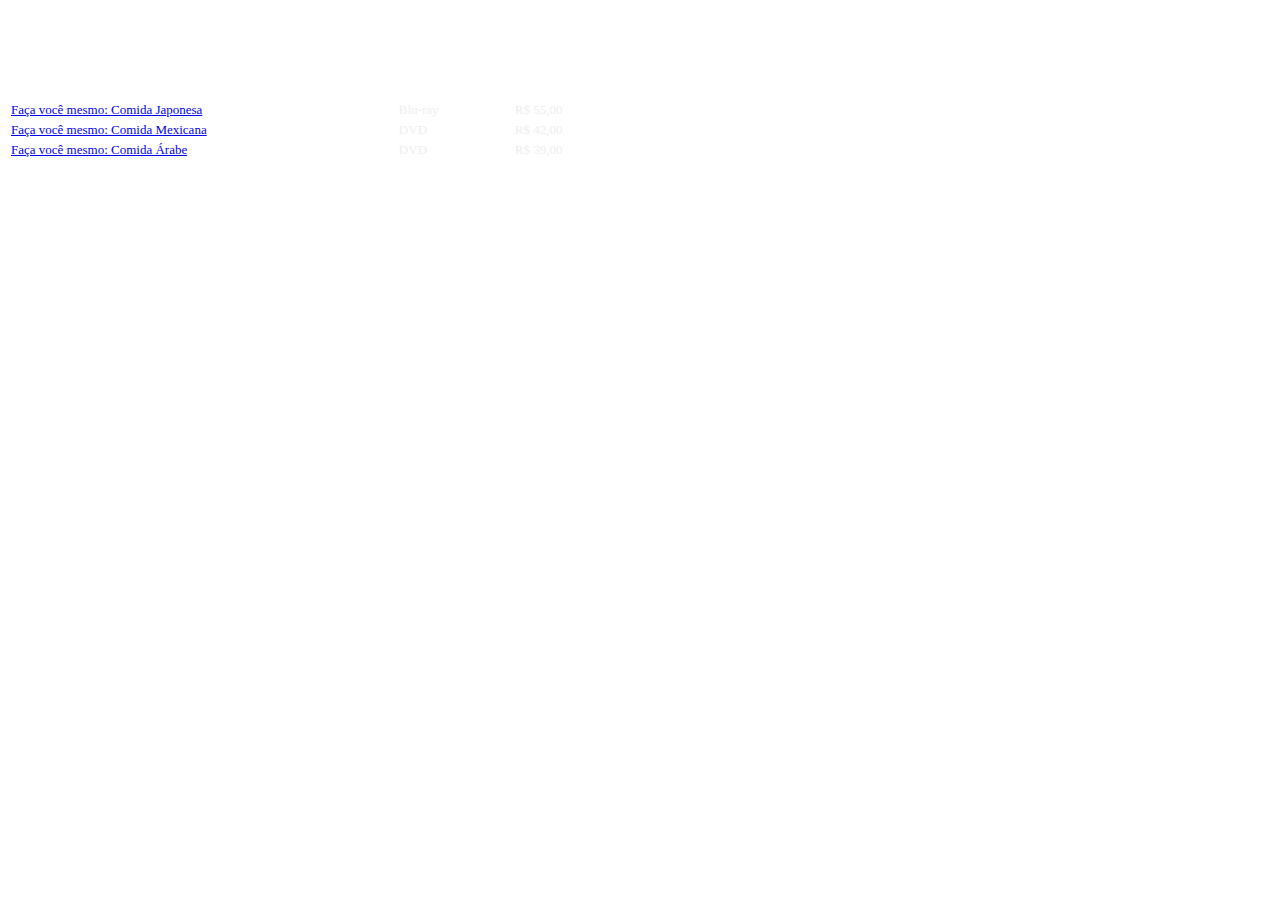
==== index.html @ b0733606 "lab3" ====
<!DOCTYPE html>
<html>
    <head>
        <title>Tabelinha</title>
        <meta charset="utf-8">
        <link href="tables.css" type="text/css" media="screen" rel="stylesheet">
    </head>
    <body>
        <table>
            <tr>
                <td colspan="3">
                    <h2 class="titulo">
                        Catálogo de Produtos - Academia do Web Developer
                    </h2>
                </td>
            </tr>
            <tr class="header">
                <td>
                    Produtos
                </td>
                <td>
                    Categoria
                </td>
                <td>
                    Preço
                </td>
            </tr>
            <tr class="linha">
                <td>
                    <a href="labHTML_produto1.html">Faça você mesmo: Comida Japonesa</a>
                </td>
                <td>Blu-ray</td>
                <td>R$ 55,00</td>
            </tr>
            <tr class="linha">
                <td>
                    <a href="labHTML_produto2.html">Faça você mesmo: Comida Mexicana</a>
                </td>
                <td>DVD</td>
                <td>R$ 42,00</td>
            </tr>
            <tr class="linha">
                <td>
                    <a href="labHTML_produto3.html">Faça você mesmo: Comida Árabe</a>
                </td>
                <td>DVD</td>
                <td>R$ 39,00</td>
            </tr>
        </table>

    </body>
</html>
---- tables.css ----
.titulo{
 background-color = black;
 font-family: Arial;
 color: white;
}

table{
 border-spacing = 5px;
}

p {
    font-family: Verdana, Arial, Helvetica, sans-serif;
    font-weight: bold
}

.header{
background-color = grey;
font-family: Arial;
font-size: 13px;
color: white;
}

.linha{
background-color = grey;
font-family: Verdana;
font-size: 13px;
color: #EEEEEE;
}

 .produto1 {
    color:#FF3300
}

 .produto2 {
    color:#000099
}

 .produto3 {
    color:#009900
}
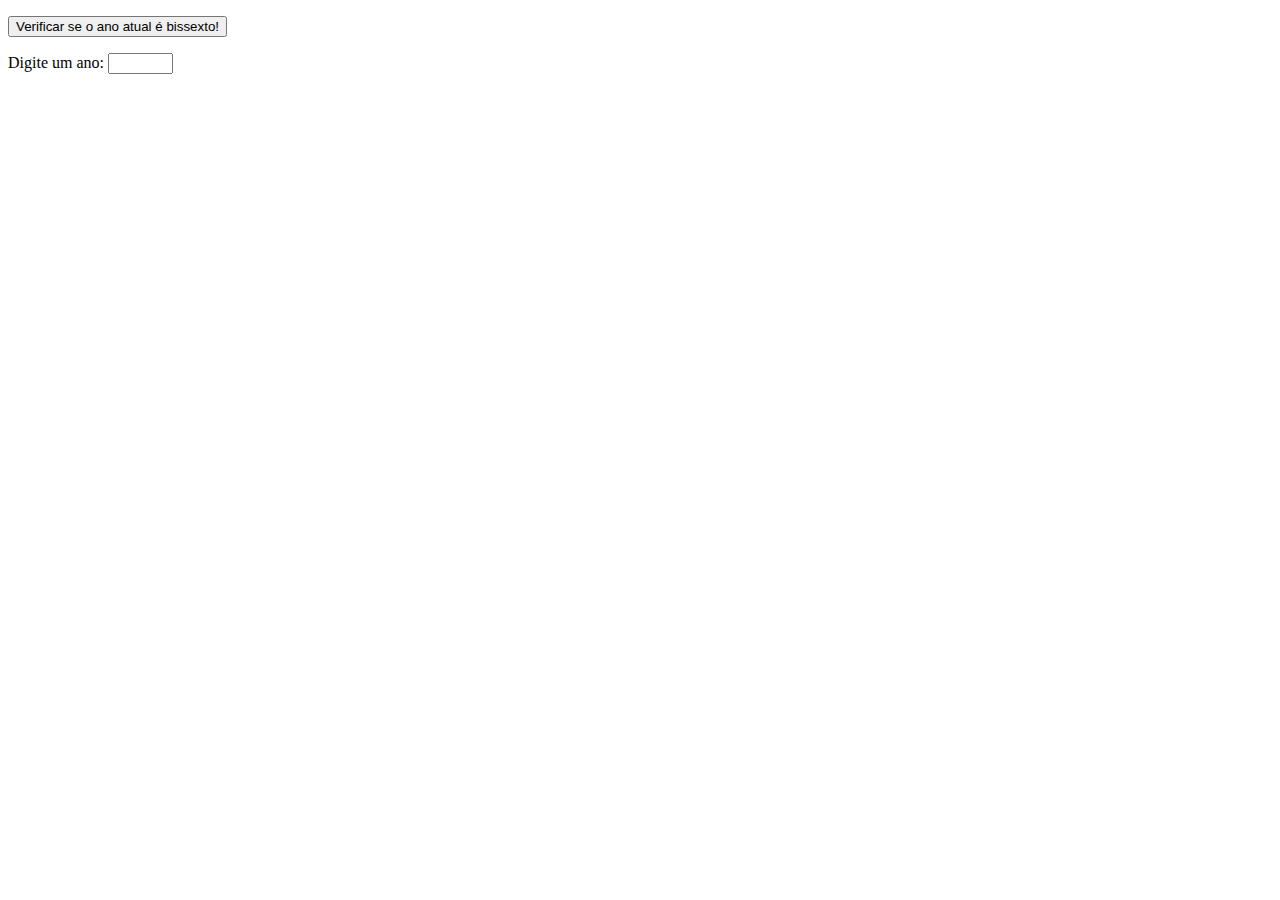
==== commit 8b60e489: "lab5" ====
--- a/index.html
+++ b/index.html
@@ -1,52 +1,64 @@
-<!DOCTYPE html>
-<html>
-    <head>
-        <title>Tabelinha</title>
-        <meta charset="utf-8">
-        <link href="tables.css" type="text/css" media="screen" rel="stylesheet">
-    </head>
-    <body>
-        <table>
-            <tr>
-                <td colspan="3">
-                    <h2 class="titulo">
-                        Catálogo de Produtos - Academia do Web Developer
-                    </h2>
-                </td>
-            </tr>
-            <tr class="header">
-                <td>
-                    Produtos
-                </td>
-                <td>
-                    Categoria
-                </td>
-                <td>
-                    Preço
-                </td>
-            </tr>
-            <tr class="linha">
-                <td>
-                    <a href="labHTML_produto1.html">Faça você mesmo: Comida Japonesa</a>
-                </td>
-                <td>Blu-ray</td>
-                <td>R$ 55,00</td>
-            </tr>
-            <tr class="linha">
-                <td>
-                    <a href="labHTML_produto2.html">Faça você mesmo: Comida Mexicana</a>
-                </td>
-                <td>DVD</td>
-                <td>R$ 42,00</td>
-            </tr>
-            <tr class="linha">
-                <td>
-                    <a href="labHTML_produto3.html">Faça você mesmo: Comida Árabe</a>
-                </td>
-                <td>DVD</td>
-                <td>R$ 39,00</td>
-            </tr>
-        </table>
-
-    </body>
-</html>
+<!DOCTYPE html>
+<html>
+    <head>
+        <title>Verifica se o ano é bissexto</title>
+        <meta charset="utf-8" />
+        <script>
+                function teste() {
+                // pega data atual
+                var dataAtual = new Date();
+
+                // extração do ano da data atual
+                var ano = dataAtual.getFullYear();
+
+                //verifica se um ano é bissexto
+                var bissexto;
+                if ((ano % 400 == 0) || (ano % 4 == 0 && ano % 100 != 0)) {
+                    bissexto = true;
+                } else {
+                    bissexto = false;
+                }
+
+                //exibe mensagem
+                if (bissexto) {
+                    alert("O ano " + ano + " é bissexto!");
+                } else {
+                    alert("o ano " + ano + " não é bissexto!");
+                }
+            }
+
+            function verificaBissexto(ano) {
+
+                if (isNaN(ano)) {
+                    alert(ano + " não é um valor numérico");
+                    return;
+                }
+
+                //verifica se um ano é bissexto
+                if ((ano % 400 == 0) || (ano % 4 == 0 && ano % 100 != 0)) {
+                    bissexto = true;
+                } else {
+                    bissexto = false;
+                }
+
+                //exibe a mensagem
+                if (bissexto) {
+                    alert("O ano " + ano + " é bissexto!");
+                } else {
+                    alert("o ano " + ano + " não é bissexto!");
+                }
+
+            }
+        </script>
+    </head>
+    <body>
+
+        <p><button onclick="teste();">Verificar se o ano atual é bissexto!</button></p>
+
+        <form action="">
+            Digite um ano: <input type="text" size="5" maxlength="4"
+                                  onchange="verificaBissexto(this.value);">
+        </form>
+
+    </body>
+</html>
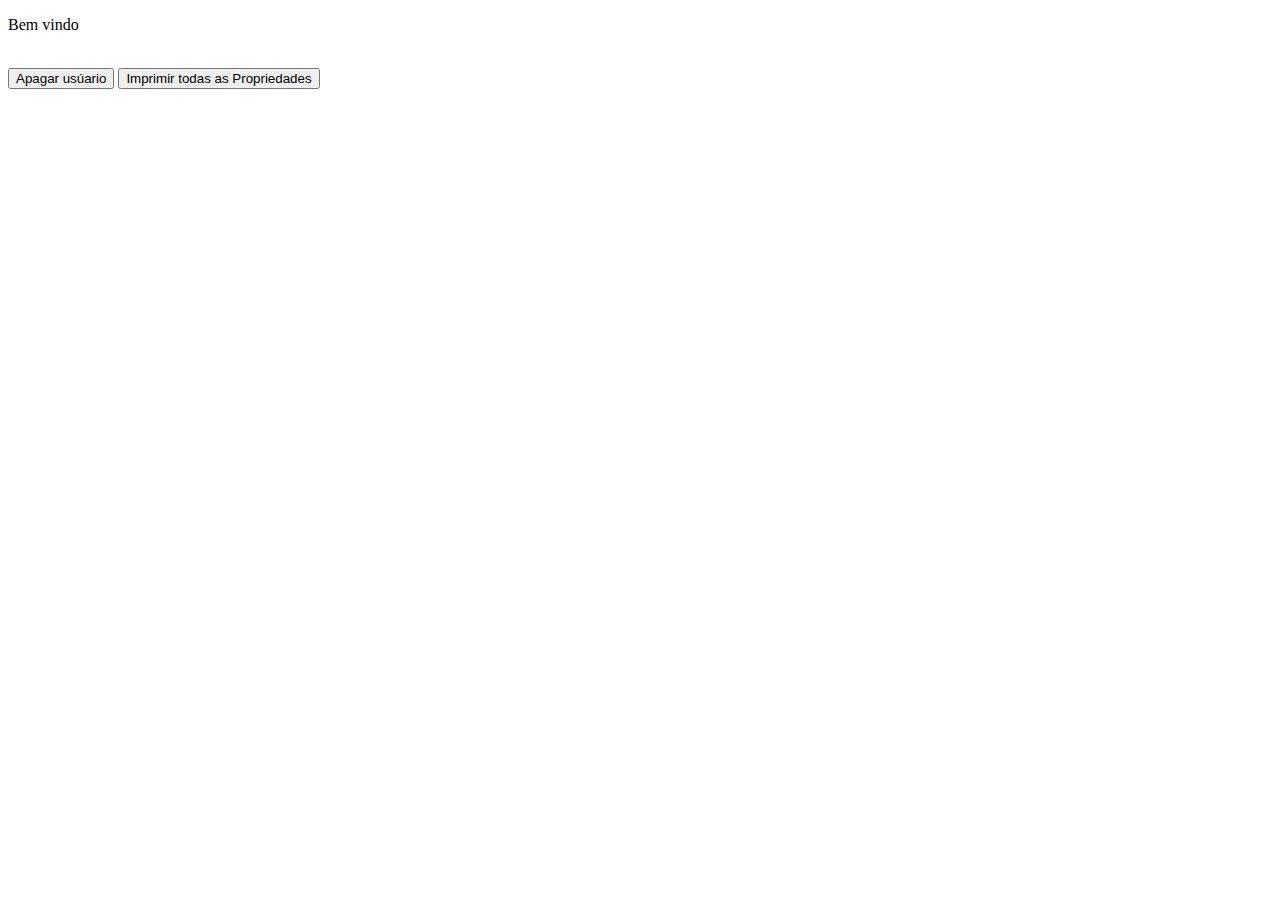
==== commit 78a487e5: "lab10" ====
--- a/index.html
+++ b/index.html
@@ -1,64 +1,17 @@
-<!DOCTYPE html>
+<!doctype html>
 <html>
     <head>
-        <title>Verifica se o ano é bissexto</title>
-        <meta charset="utf-8" />
-        <script>
-                function teste() {
-                // pega data atual
-                var dataAtual = new Date();
+        <title>Web Storage</title>
+        <meta charset="UTF-8">
+        <script src="scripts/aw1-lab10.js"></script>
+    </head>
+    <body onload="boasvindas();">
 
-                // extração do ano da data atual
-                var ano = dataAtual.getFullYear();
-
-                //verifica se um ano é bissexto
-                var bissexto;
-                if ((ano % 400 == 0) || (ano % 4 == 0 && ano % 100 != 0)) {
-                    bissexto = true;
-                } else {
-                    bissexto = false;
-                }
-
-                //exibe mensagem
-                if (bissexto) {
-                    alert("O ano " + ano + " é bissexto!");
-                } else {
-                    alert("o ano " + ano + " não é bissexto!");
-                }
-            }
-
-            function verificaBissexto(ano) {
-
-                if (isNaN(ano)) {
-                    alert(ano + " não é um valor numérico");
-                    return;
-                }
-
-                //verifica se um ano é bissexto
-                if ((ano % 400 == 0) || (ano % 4 == 0 && ano % 100 != 0)) {
-                    bissexto = true;
-                } else {
-                    bissexto = false;
-                }
-
-                //exibe a mensagem
-                if (bissexto) {
-                    alert("O ano " + ano + " é bissexto!");
-                } else {
-                    alert("o ano " + ano + " não é bissexto!");
-                }
-
-            }
-        </script>
-    </head>
-    <body>
-
-        <p><button onclick="teste();">Verificar se o ano atual é bissexto!</button></p>
-
-        <form action="">
-            Digite um ano: <input type="text" size="5" maxlength="4"
-                                  onchange="verificaBissexto(this.value);">
-        </form>
-
+        <p id="mensagem">Bem vindo </p>
+        <br />
+        <input type="button" value="Apagar usúario"
+               onclick="removerPropriedade('username');" />
+        <input type="button" value="Imprimir todas as Propriedades"
+               onclick="imprimirPropriedades();" />
     </body>
 </html>
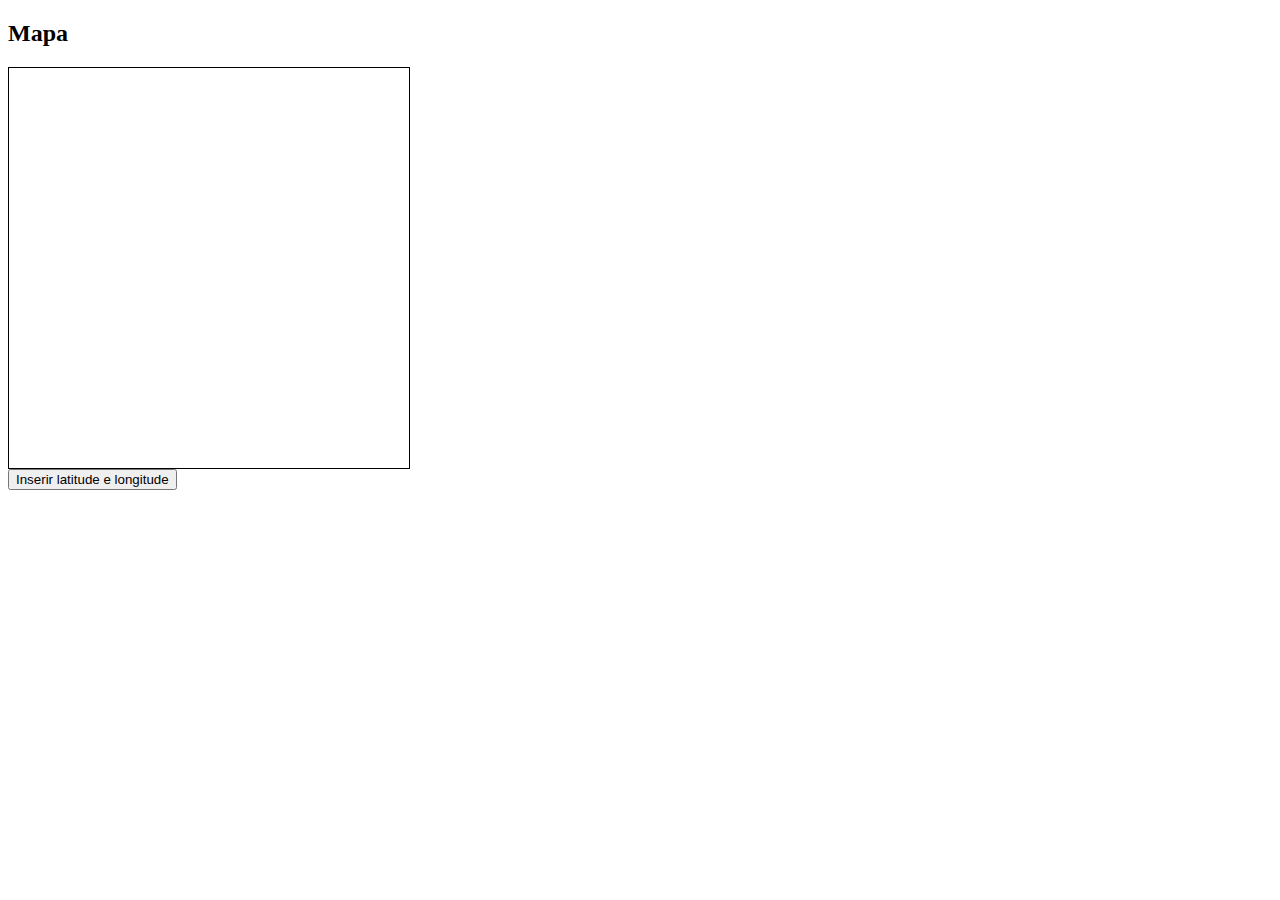
==== commit b14c1828: "lab11" ====
--- a/index.html
+++ b/index.html
@@ -1,17 +1,40 @@
-<!doctype html>
+<!DOCTYPE html>
 <html>
     <head>
-        <title>Web Storage</title>
+        <title>Geolocation com Google Maps</title>
         <meta charset="UTF-8">
-        <script src="scripts/aw1-lab10.js"></script>
+        <!-- script do Google Maps --> 
+        <script src="http://maps.google.com/maps/api/js?sensor=false"></script>
+        <script>
+            function lePosicao() {
+                var lat = prompt("Digite a latitude desejada: ");
+                var long = prompt("Digite a longitude desejada: ");
+                var posicao = {latitude: lat, longitude: long}
+                mostrarMapa(posicao)
+            }
+            function mostrarMapa(posicao) {
+                
+                var latitude = posicao.latitude;
+                
+                var longitude = posicao.longitude;
+                
+                //codigo da API Google Maps
+                var googleLatLng = new google.maps.LatLng(latitude, longitude);
+                var opts = {
+                    zoom: 15,
+                    center: googleLatLng,
+                    mapTypeId: google.maps.MapTypeId.ROADMAP
+                };
+                var map = new google.maps.Map(document.getElementById("mapa"),opts);
+                var marker = new google.maps.Marker({
+                    position: googleLatLng, map: map, title: "Você está aqui!"
+                });
+            }
+        </script>
     </head>
-    <body onload="boasvindas();">
-
-        <p id="mensagem">Bem vindo </p>
-        <br />
-        <input type="button" value="Apagar usúario"
-               onclick="removerPropriedade('username');" />
-        <input type="button" value="Imprimir todas as Propriedades"
-               onclick="imprimirPropriedades();" />
+    <body>
+        <h2>Mapa</h2>
+        <div id="mapa" style="width: 400px; height: 400px; border: 1px solid black;"></div>
+        <button onclick="lePosicao();">Inserir latitude e longitude</button>
     </body>
-</html>
+</html>